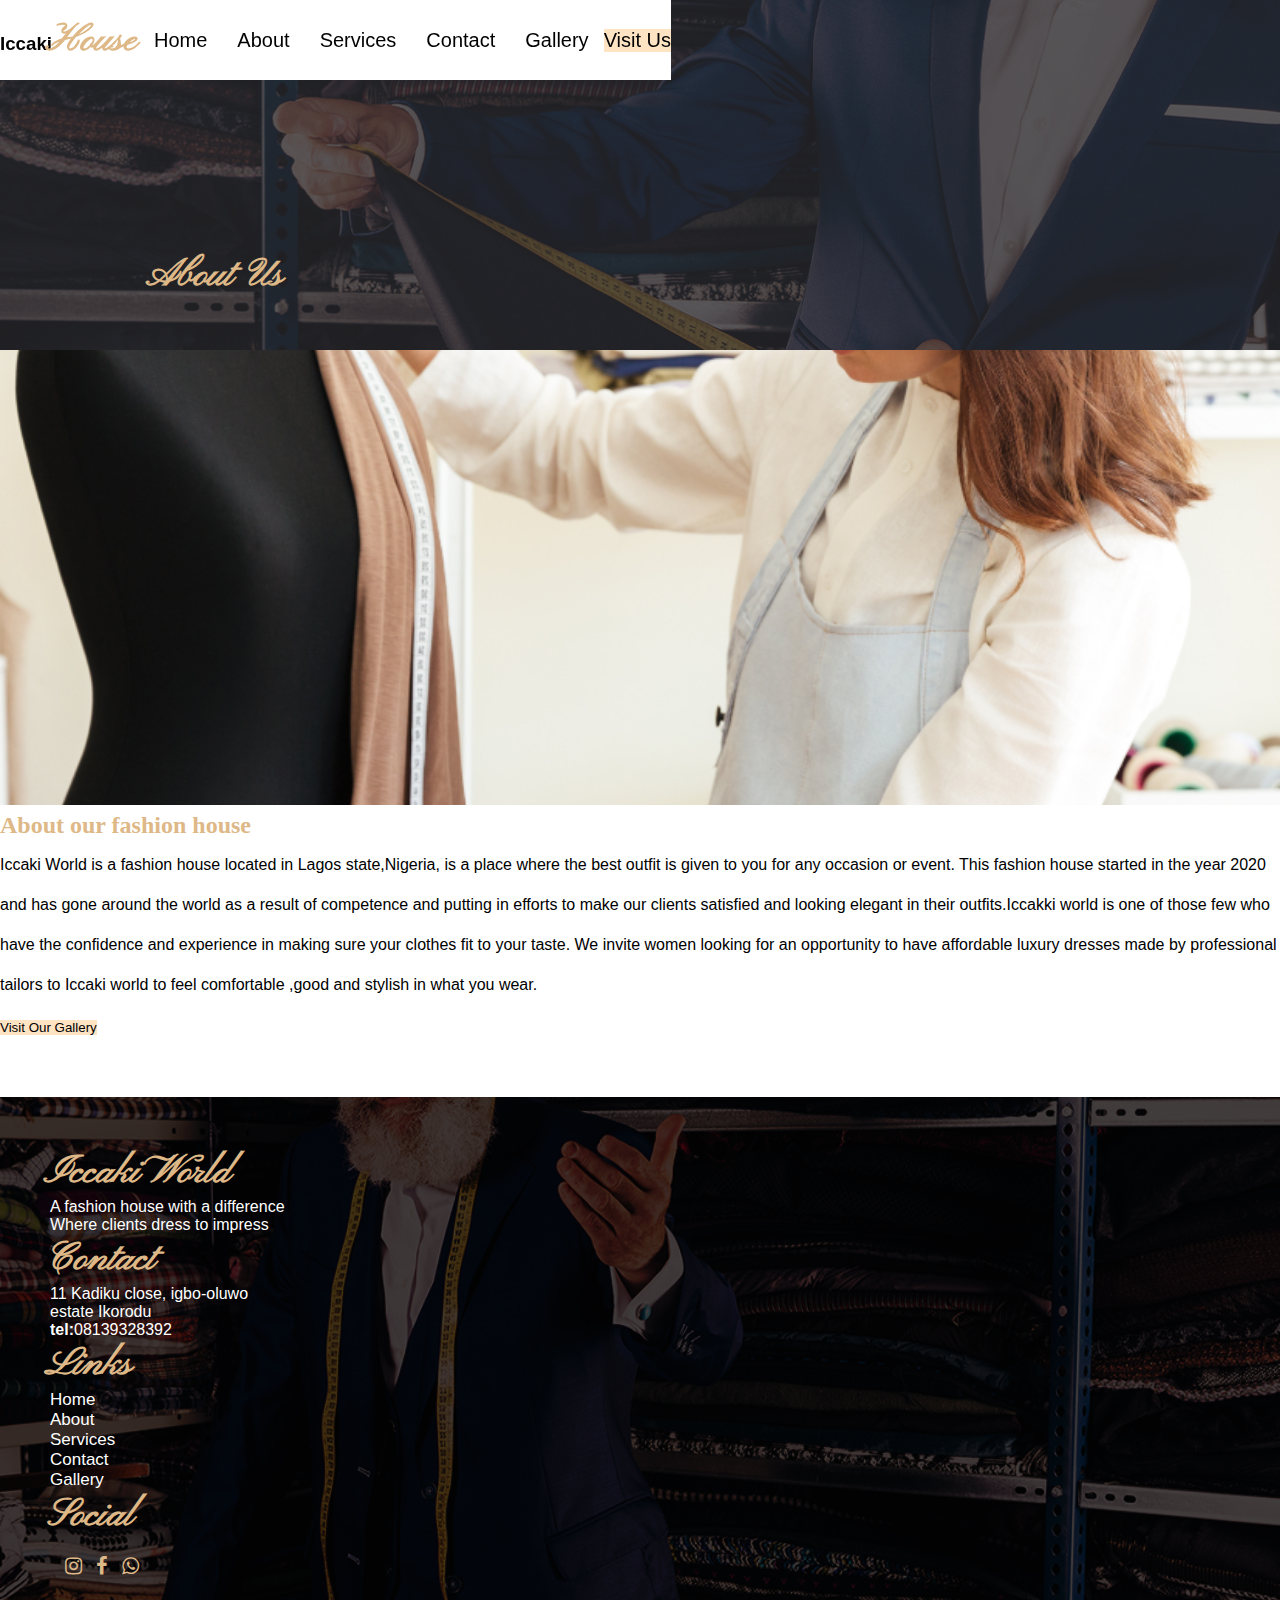
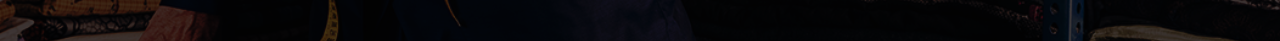
==== about.html @ 506f52b8 "my changes" ====
<!DOCTYPE html>
<html lang="en">
<head>
    <meta charset="UTF-8">
    <meta http-equiv="X-UA-Compatible" content="IE=edge">
    <meta name="viewport" content="width=device-width, initial-scale=1.0">
    <link href="https://cdn.jsdelivr.net/npm/bootstrap@5.0.2/dist/css/bootstrap.min.css" rel="stylesheet"
    integrity="sha384-EVSTQN3/azprG1Anm3QDgpJLIm9Nao0Yz1ztcQTwFspd3yD65VohhpuuCOmLASjC" crossorigin="anonymous">
    <link rel="stylesheet" href="css/custum.css">
    <link rel="stylesheet" href="css/media.css">
    <link rel="stylesheet" href="font-awesome/css/font-awesome.min.css">
    <title>Document</title>
</head>
<body>
    <header>
        <div class="header container-fluid">
            <h3>Iccaki<span class="hero-span">House</span></h3>
            <nav class="nav-bar">
                <ul>
                    <li><a href="index.html">Home</a></li>
                    <li><a href="about.html">About</a></li>
                    <li><a href="service.html">Services</a></li>
                    <li><a href="contact.html">Contact</a></li>
                    <li><a href="gallery.html">Gallery</a></li>
                </ul>
            </nav>
            <button class="naviconbtn"><i class="fa fa-navicon"></i></button>
            <button class="nav-btn p-4"><a href="contact.html"> Visit Us</a></button>
        </div>

    </header>
     <div class="hero gallery-hero">
        <div class="hero-content">
            <h1 class="gallery-text text-white">About Us</h1>

        </div>
    </div>
    <div class="container mt-5">
        <div class="row">
            <div class="col-md-6">
                <div class="about-img"></div>
            </div>
            <div class="col-md-6 details">
                    <h2 class="detail-title">About our fashion house</h2>
                <P class="">Iccaki World is a fashion house located in Lagos state,Nigeria, is a place where the best 
                    outfit is given to you for any occasion or event. This fashion house started in the year 2020 
                    and has gone around the world as a result of competence and putting in efforts to make our clients satisfied
                    and looking elegant in their outfits.Iccakki  world is one of those few who have the confidence and experience in 
                    making sure your clothes fit to your taste. We invite women looking for an opportunity to have affordable
                    luxury dresses made by professional tailors to Iccaki world to feel comfortable ,good and stylish in what you wear. 
                    <br><a href="gallery.html"><button class="abt-btn btn-lg ml-5">Visit Our Gallery</button></a>
                </p>
            </div>
        </div>
    </div>

    <a href="#" class="to-top">
        <i class="fa fa-chevron-up"></i>
    </a>
    <footer>
        <div class="footer-img">
            <div class="container">
                <div class="row">
                    <div class="col-md-3">
                        <h3>Iccaki World</h3>
                        <p>A fashion house with a difference <br>
                            Where clients dress to impress</p>
                    </div>
                    <div class="col-md-3">
                        <h3>Contact</h3>
                        <p>11 Kadiku close, igbo-oluwo <br> estate Ikorodu</p>
                        <p><strong>tel:</strong>08139328392</p>

                    </div>
                    <div class="col-md-3">
                        <h3>Links</h3>
                        <div class="link">
                            <a href="#">Home</a>
                            <a href="about.html">About</a>
                            <a href="service.html">Services</a>
                            <a href="contact.html">Contact</a>
                            <a href="gallery.html">Gallery</a>
                        </div>

                    </div>
                    <div class="col-md-3">
                        <h3>Social</h3>
                        <div class="d-flex icons">
                            <a href="https://www.instagram.com/house_of_iccakii/?igshid=YmMyMTA2M2Y%3D"><i class="fa fa-instagram"></i></a>
                            <a href="https://www.facebook.com/profile.php?id=100070427521942"><i class="fa fa-facebook ml-2"></i></a>
                           <a href="https://wa.me/23408139328392"> <i class="fa fa-whatsapp ml-2"></i></a>

                        </div>
                    </div>
                </div </div>

            </div>

    </footer>
    <script src="app.js"></script>
</body>
</html>
---- css/custum.css ----
@font-face {
    font-family: 'abelregular';
    src: url('../font/abel-regular-webfont.woff2') format('woff2'),
        url('../font/abel-regular-webfont.woff') format('woff');
    font-weight: normal;
    font-style: normal;

}

@font-face {
    font-family: 'pinyon_scriptregular';
    src: url('../font/pinyonscript-regular-webfont.woff2') format('woff2'),
        url('../font/pinyonscript-regular-webfont.woff') format('woff');
    font-weight: normal;
    font-style: normal;

}
body{
    font-family: Arial, Helvetica, sans-serif;
}

* {
    margin: 0;
    padding: 0;
}
.service-text{
    color: white;
    font-family: 'abelregular';
    line-height: 25px;
}
/* .service .container{
   scroll-snap-align: start;

}
.service{
    scroll-snap-type: Y mandatory;
    scroll-snap-type: X mandatory;
    height: 100vh;

} */

.header {
    display: flex;
    height: 80px;
    justify-content: space-between;
    align-items: center;
    position: fixed;
    background-color: white;
}

h3 {
    font-size: bold;
}

 .hero-span{
    font-weight: bolder;
    font-size: 40px;
    font-family: "pinyon_scriptregular";
    color: burlywood;
}

.nav-btn {
    background-color: bisque;
    border: none;
}

ul {
    display: flex;
    list-style-type: none;
}

nav a {
    margin: 15px;
}

a {
    text-decoration: none;
    color: black;
    font-size: 20px;
}
a:hover{
    color: burlywood;
    font-weight: bold;
}
.fa-navicon{
    display: none;
}

.hero-content {
    padding: 250px 150px;
    color: white;
}

.hero {
    background: url("../img/hero/gallery.jpg")no-repeat center/cover;
    background-color: rgb(83, 81, 81);
    background-blend-mode: soft-light;
    height: 550px;
}

.service {
    background-color: black;

}

.test-text {
    font-size: 40px;
    color: burlywood;
    background-color: transparent;
    font-family: "pinyon_scriptregular";
    font-weight: bold;
}

.service-content {
    color: burlywood;
    font-weight: bolder;
    font-size: 40px;
    padding-top: 50px;
    font-family: "pinyon_scriptregular";
}

.pic1 {
    background: url("../img/gallery/offers1.jpg")no-repeat center/cover;
    height: 300px;
}
.pic2 {
    background: url("../img/gallery/h1_hero1.png")no-repeat center/cover;
    height: 300px;
}
.pic3 {
    background: url("../img/gallery/offers1.png")no-repeat center/cover;
    height: 300px;
}

.feedback {
    border: 1px solid burlywood;
    padding: 80px;
    color: white;
}

.service-list {
    display: flex;
    color: white;
    margin-top: 10px;
}

.h4 {
    margin-left: 5px;
}

.li {
    list-style-type: none;
    background-color: burlywood;
    width: 30px;
    font-size: 20px;
    padding: 0 10px;
    border-radius: 100px;
}

.about {
    background-color: whitesmoke;
    color: burlywood;
    line-height: 30px;
    padding: 80px;
    margin-top: 80px;
    position: relative;

}

.img {
    width: 550px;
    height: 450px;
    position: relative;
    left: 40px;
}

.gallery-text {
    color: burlywood;
    font-size: 40px;
    font-weight: bold;
    font-family: 'pinyon_scriptregular';
}

.history {
    padding-top: 200px;
    color: white;
    /* position: relative; */

}

.gallery {
    margin-top: 150px;
}

.pic5 {
    background: url('../img/gallery/h1_hero1.png')no-repeat center/cover;
    height: 400px;
}

.contact {
    color: burlywood;
    margin-top: 100px;
}

.contact-text {
    padding: 20px 0;
    line-height: 40px;
}

footer {
    margin-top: 50px;
    color: white;
}

footer h3 {
    color: burlywood;
    font-family: 'pinyon_scriptregular';
    font-size: 40px;
}

.link a {
    display: block;
    color: white;
    font-size: 17px;
}

.footer-img {
    background: url('../img/gallery/footer_bg.jpg')no-repeat center/cover;
    background-color: rgb(21, 19, 19);
    background-blend-mode: soft-light;
    padding: 50px;
}

.fa {
    margin: 5px;
    font-size: 1.4rem;

}

.icons {
    color: burlywood;
    padding: 10px;
}
.icons a i{
    color: burlywood;
}

.service-img {
    height: 400px;
}

.gallery-btn {
    margin-left: 45%;
    background-color:burlywood;
}

.img1 {
    background: url('../img/works/ankara1.jpeg')no-repeat;
    background-size: cover;

}

.img2 {
    background: url('../img/works/baloon1.jpg')no-repeat center/cover;
}

.img3 {
    background: url('../img/works/dinner1.jpeg')no-repeat;
    background-size: cover;
}
/* gallery section */
.gallery-hero{
    height: 350px;
}
.btn-control{
    padding: 10px 15px;
    background-color: burlywood;
    border: none;
    border-radius: 3px;
    
}
.work1{background: url('../img/works/dress2.jpg')no-repeat center/cover; height: 400px;}
.work2{background: url('../img/works/jumpsuit2.jpeg')no-repeat center/cover;height: 400px;}
.work3{background: url('../img/works/lace3.jpeg')no-repeat center/cover; height: 400px}
.work10{background: url('../img/works/dinner2.jpeg')no-repeat; height: 400px}
.work4{background: url('../img/works/ankara3.jpeg')no-repeat center/cover; height: 400px}
.work6{background: url('../img/works/jumpsuit1.jpeg')no-repeat center/cover; height: 400px}
.work7{background: url('../img/works/lace1.jpeg')no-repeat center/cover; height: 400px}
.work8{background: url('../img/works/ankara1.jpeg')no-repeat center/cover; height: 400px}
.work9{background: url('../img/works/baloon1.jpg')no-repeat center/cover; height: 400px}
.work11{background: url('../img/works/baloon2.jpg')no-repeat center/cover; height: 400px}
.work12{background: url('../img/works/dinner3.jpg')no-repeat center/cover; height: 400px}
.work5{background: url('../img/works/dress3\ \(2\).jpg')no-repeat center/cover; height: 400px}

.map{
    height:535px;
    width: 550px;
}
#textarea{
    height: 140px;
}
.form-control{
    background-color: transparent;
}
.form{
    background-color:white;
    padding: 20px 15px;

}
.contactbtn{
    text-align: center;
}
.details{
    line-height: 40px;
}
.about-img {
    background: url('../img/gallery/h1_hero1.png')no-repeat center/cover;
    height: 455px;
}
.abt-btn{
    background-color: bisque;
    border: none;

}
.naviconbtn{display: none;}
.menu-item .active{
    width: 32%;
    padding: 2px;
    
}
.menu-item .delete{
    width: 0%;
    height: 0%;
}
.detail-title{
    color: burlywood;
    font-family: 'arialregular';
}
.to-top{
    color: white;
    font-size: 25px;
    position: fixed;
    bottom: 15px;
    right: 15px;
    background: burlywood;
    border-radius: 20px;
    opacity:0;
    text-decoration: none;
    transition: all .4s ease;
}
.to-top.active{
    opacity:1 ;
    bottom: 15px;
    pointer-events: auto;
}
html{
    scroll-behavior: smooth;
}
#preloader{
    background: black url('../img/icon/preloader5.gif')no-repeat center center;
    background-size: 40%;
    height: 100vh;
    width: 100%;
    position: fixed;
    z-index: 100;
}
.pre-effect{
    display: none;
}
@media only screen and (max-width:600px) {
    .hero{
        height: 450px;
    }
    .hero-content {
        padding: 200px 50px;
        color: white;
        }
    .to-top{
        font-size: 30px;
    }
    .gallery-text{
        padding-top: 100px;
    }
    .img{
        left: 0px;
    }
    .map{
        width: 470px;
    }
    .hero-text{
        font-family:  'pinyon_scriptregular';
    }
    .about{
        padding: 20px;
    }
   
}
@media only screen and (max-width:900px) {
    .fa-navicon{display: block;}
    .nav-btn{display: none;}
   .nav-bar .active{
        height: 250px;
    }
    .nav-bar{
        display: block;
        position: absolute;
        top: 80px;
        height: 0px;
        overflow: hidden;
        background-color: white;
        opacity: 0.8;
        width: 100%;
    }
    nav ul{
        display: block;
        line-height: 40px;
    }
    .container-fluid{
        padding: 0px 40px;
    }
    .naviconbtn{
        border: none;
        display: block;
        border-radius: 5px;
        padding: 2px 5px;
    }
    .fa-navicon{
        font-size: 30px;
    }
}
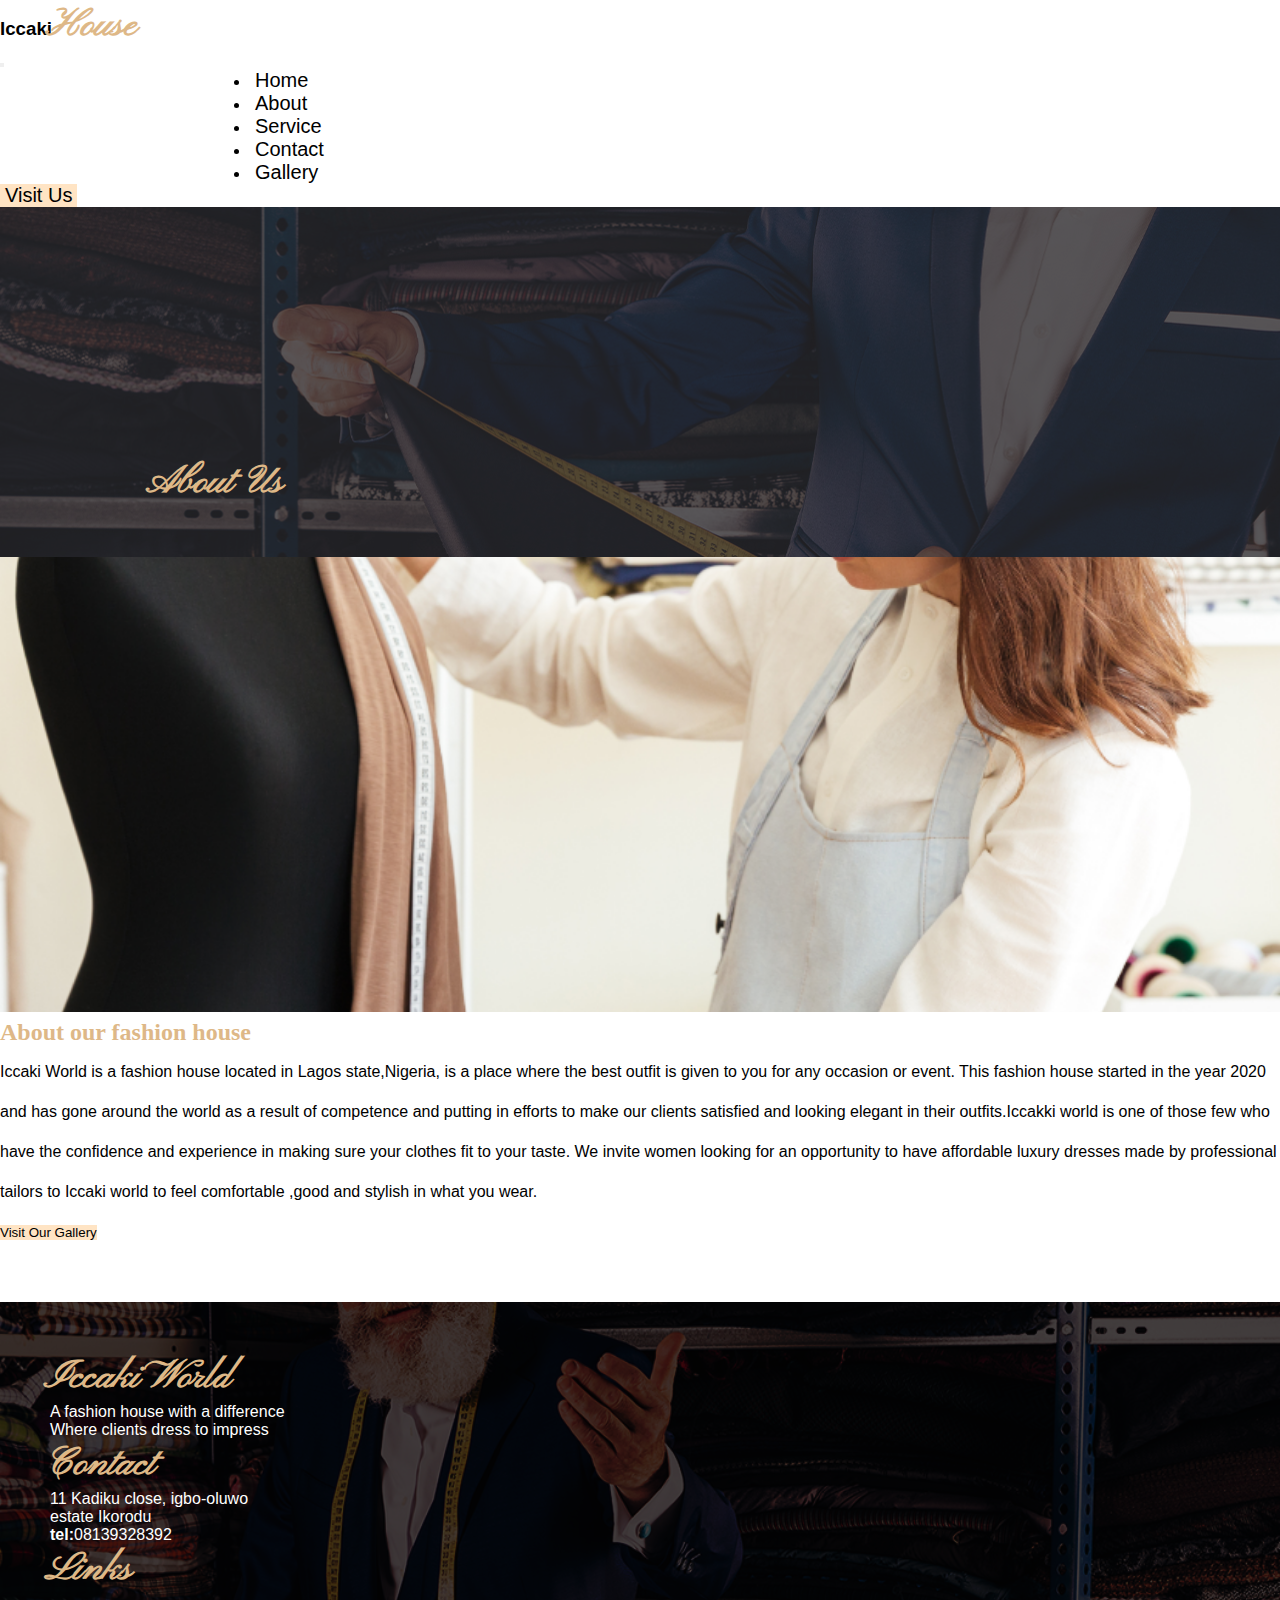
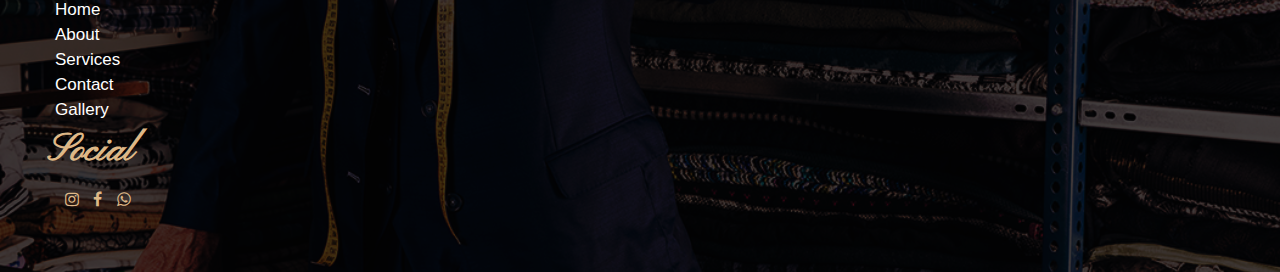
==== commit e20e3cd9: "my changes" ====
--- a/about.html
+++ b/about.html
@@ -12,23 +12,38 @@
     <title>Document</title>
 </head>
 <body>
-    <header>
-        <div class="header container-fluid">
+   
+    <nav class="navbar navbar-expand-lg navbar-light bg-light">
+        <div class="container-fluid">
             <h3>Iccaki<span class="hero-span">House</span></h3>
-            <nav class="nav-bar">
-                <ul>
-                    <li><a href="index.html">Home</a></li>
-                    <li><a href="about.html">About</a></li>
-                    <li><a href="service.html">Services</a></li>
-                    <li><a href="contact.html">Contact</a></li>
-                    <li><a href="gallery.html">Gallery</a></li>
+            <button class="navbar-toggler" type="button" data-bs-toggle="collapse"
+                data-bs-target="#navbarSupportedContent" aria-controls="navbarSupportedContent" aria-expanded="false"
+                aria-label="Toggle navigation">
+                <span class="navbar-toggler-icon"></span>
+            </button>
+            <div class="collapse navbar-collapse" id="navbarSupportedContent">
+                <ul class="navbar-nav me-auto mb-2 mb-lg-0">
+                    <li class="nav-item">
+                        <a class="nav-link active" aria-current="page" href="index.html">Home</a>
+                    </li>
+                    <li class="nav-item">
+                        <a class="nav-link " aria-current="page" href="about.html">About</a>
+                    </li>
+                    <li class="nav-item">
+                        <a class="nav-link " aria-current="page" href="service.html">Service</a>
+                    </li>
+                    <li class="nav-item">
+                        <a class="nav-link " aria-current="page" href="contact.html">Contact</a>
+                    </li>
+                    <li class="nav-item">
+                        <a class="nav-link " aria-current="page" href="gallery.html">Gallery</a>
+                    </li>
                 </ul>
-            </nav>
-            <button class="naviconbtn"><i class="fa fa-navicon"></i></button>
-            <button class="nav-btn p-4"><a href="contact.html"> Visit Us</a></button>
+                <button class="nav-btn p-4"><a href="contact.html"> Visit Us</a></button>
+
+            </div>
         </div>
-
-    </header>
+    </nav>
      <div class="hero gallery-hero">
         <div class="hero-content">
             <h1 class="gallery-text text-white">About Us</h1>
--- a/css/custum.css
+++ b/css/custum.css
@@ -65,21 +65,19 @@
 }
 
 ul {
-    display: flex;
-    list-style-type: none;
+    margin-left: 250px;
+    /* display: flex;
+    list-style-type: none; */
 }
 
 nav a {
-    margin: 15px;
-}
-
-a {
+    margin: 5px;
     text-decoration: none;
-    color: black;
+    color: black !important;
     font-size: 20px;
 }
-a:hover{
-    color: burlywood;
+nav a:hover{
+    color: burlywood !important;
     font-weight: bold;
 }
 .fa-navicon{
@@ -219,6 +217,9 @@
 }
 
 .link a {
+    text-decoration: none;
+    font-size: 20px;
+    margin: 5px;
     display: block;
     color: white;
     font-size: 17px;
@@ -253,20 +254,38 @@
     margin-left: 45%;
     background-color:burlywood;
 }
+.buttons{
+    border: none;
+}
 
 .img1 {
     background: url('../img/works/ankara1.jpeg')no-repeat;
     background-size: cover;
-
+    transform: scale(1);
+    transition: 0.7s ease-in-out;
+
+}
+.img1:hover{
+    transform: scale(1.1);
 }
 
 .img2 {
     background: url('../img/works/baloon1.jpg')no-repeat center/cover;
+    transform: scale(1);
+    transition: 0.7s ease-in-out;
+}
+.img2:hover{
+    transform: scale(1.1);
 }
 
 .img3 {
     background: url('../img/works/dinner1.jpeg')no-repeat;
     background-size: cover;
+    transform: scale(1);
+    transition: 0.7s ease-in-out;
+}
+.img3:hover{
+    transform: scale(1.1);
 }
 /* gallery section */
 .gallery-hero{
@@ -292,6 +311,40 @@
 .work12{background: url('../img/works/dinner3.jpg')no-repeat center/cover; height: 400px}
 .work5{background: url('../img/works/dress3\ \(2\).jpg')no-repeat center/cover; height: 400px}
 
+.button-section{
+    padding: 20px;
+    max-width: 100%;
+    display: flex;
+    justify-content: center;
+    align-items: center;
+    flex-direction: column;
+    margin: 40px auto;
+}
+.menu-item .item-box{
+    position: relative;
+    width: 350px;
+    height: 400px;
+    margin: 2px;
+    display: block;
+}
+.menu-item .item-box .work1,.work2,
+.work3,.work4,.work5,.work6,.work7,.work8,
+.work9,.work10,.work11,.work12{
+    position: absolute;
+    top: 0;
+    left: 0;
+    width: 100%;
+    object-fit: cover;
+}
+/* .container .work1{
+    max-width: 100%;    
+} */
+.menu-item{
+    display: flex;
+    justify-content: center;
+    align-items: center;
+    flex-wrap: wrap;
+}
 .map{
     height:535px;
     width: 550px;
@@ -324,7 +377,7 @@
 }
 .naviconbtn{display: none;}
 .menu-item .active{
-    width: 32%;
+
     padding: 2px;
     
 }
@@ -337,7 +390,7 @@
     font-family: 'arialregular';
 }
 .to-top{
-    color: white;
+    color: white !important;
     font-size: 25px;
     position: fixed;
     bottom: 15px;
@@ -413,12 +466,13 @@
     }
     nav ul{
         display: block;
-        line-height: 40px;
+        line-height: 10px;
     }
     .container-fluid{
         padding: 0px 40px;
     }
     .naviconbtn{
+        background-color: rgb(195, 183, 166);
         border: none;
         display: block;
         border-radius: 5px;
